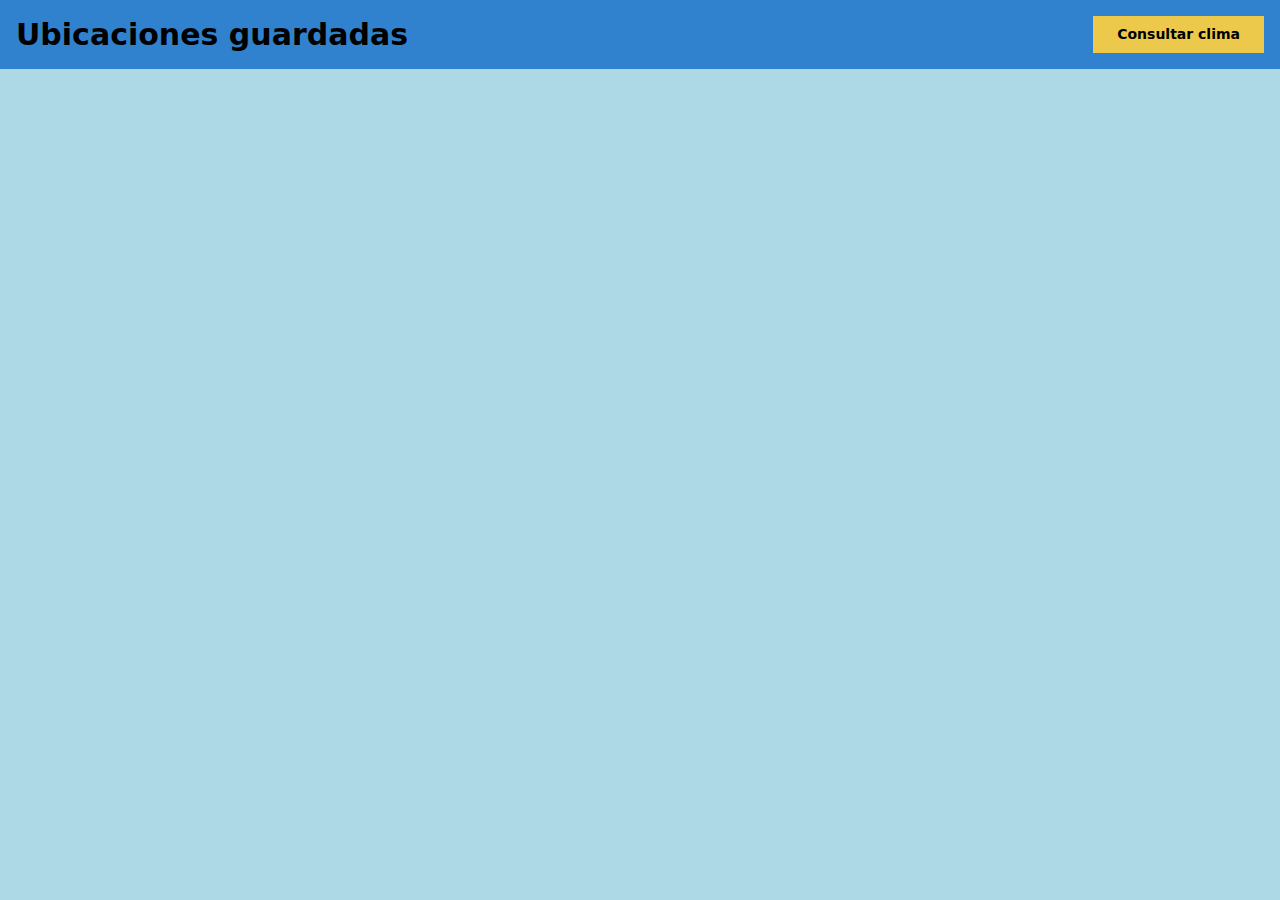
==== ubicacionesGuardadas.html @ cf050af3 "Mejorada la implementacion del guardado de ubicaciones. Intento de mejora del diseño. TODO: Actualiz" ====
<!doctype html>
<html lang="en">
  <head>
    <meta charset="UTF-8" />
    <meta name="viewport" content="width=device-width, initial-scale=1.0" />
    <title>Clima - JavaScript Moderno</title>

    <link href="css/styles.css" rel="stylesheet" />
    <link href="css/tailwind.min.css" rel="stylesheet" />
  </head>
  <body>
    <nav class="relative px-4 py-4 flex justify-between items-center bg-blue-600">
      <p class="text-3xl font-bold leading-none" href="#">Ubicaciones guardadas</p>
      <a class="hidden lg:inline-block py-2 px-6 bg-yellow-500 hover:bg-yellow-600 text-sm text-black font-bold rounded-xl transition duration-200" href="index.html">Consultar clima</a>
    </nav>
    <div class="navbar-menu relative z-50 hidden">
      <div class="navbar-backdrop fixed inset-0 bg-gray-800 opacity-25"></div>
      <nav class="fixed top-0 left-0 bottom-0 flex flex-col w-5/6 max-w-sm py-6 px-6 bg-white border-r overflow-y-auto">
        <div class="mt-auto">
          <div class="pt-6">
            <a class="block px-4 py-3 mb-2 leading-loose text-xs text-center text-black font-semibold bg-yellow-500 hover:bg-yellow-600  rounded-xl" href="index.html">Consultar clima</a>  
      </nav>
    </div>
        <div class="max-w-lg">
          <div class="p-6 mt-10">
            <div id="resultado" class="flex flex-row">

            </div>
        </div>
    </div>
    <script src="js/apiKey.js"></script>
    <script src="js/ubicacionesGuardadas.js"></script>
  </body>
</html>
---- css/styles.css ----
html {
  background-color: lightblue;
}

.sk-fading-circle {
  margin: 100px auto;
  width: 40px;
  height: 40px;
  position: relative;
}

.sk-fading-circle .sk-circle {
  width: 100%;
  height: 100%;
  position: absolute;
  left: 0;
  top: 0;
}

.sk-fading-circle .sk-circle:before {
  content: "";
  display: block;
  margin: 0 auto;
  width: 15%;
  height: 15%;
  background-color: white;
  border-radius: 100%;
  -webkit-animation: sk-circleFadeDelay 1.2s infinite ease-in-out both;
  animation: sk-circleFadeDelay 1.2s infinite ease-in-out both;
}
.sk-fading-circle .sk-circle2 {
  -webkit-transform: rotate(30deg);
  -ms-transform: rotate(30deg);
  transform: rotate(30deg);
}
.sk-fading-circle .sk-circle3 {
  -webkit-transform: rotate(60deg);
  -ms-transform: rotate(60deg);
  transform: rotate(60deg);
}
.sk-fading-circle .sk-circle4 {
  -webkit-transform: rotate(90deg);
  -ms-transform: rotate(90deg);
  transform: rotate(90deg);
}
.sk-fading-circle .sk-circle5 {
  -webkit-transform: rotate(120deg);
  -ms-transform: rotate(120deg);
  transform: rotate(120deg);
}
.sk-fading-circle .sk-circle6 {
  -webkit-transform: rotate(150deg);
  -ms-transform: rotate(150deg);
  transform: rotate(150deg);
}
.sk-fading-circle .sk-circle7 {
  -webkit-transform: rotate(180deg);
  -ms-transform: rotate(180deg);
  transform: rotate(180deg);
}
.sk-fading-circle .sk-circle8 {
  -webkit-transform: rotate(210deg);
  -ms-transform: rotate(210deg);
  transform: rotate(210deg);
}
.sk-fading-circle .sk-circle9 {
  -webkit-transform: rotate(240deg);
  -ms-transform: rotate(240deg);
  transform: rotate(240deg);
}
.sk-fading-circle .sk-circle10 {
  -webkit-transform: rotate(270deg);
  -ms-transform: rotate(270deg);
  transform: rotate(270deg);
}
.sk-fading-circle .sk-circle11 {
  -webkit-transform: rotate(300deg);
  -ms-transform: rotate(300deg);
  transform: rotate(300deg);
}
.sk-fading-circle .sk-circle12 {
  -webkit-transform: rotate(330deg);
  -ms-transform: rotate(330deg);
  transform: rotate(330deg);
}
.sk-fading-circle .sk-circle2:before {
  -webkit-animation-delay: -1.1s;
  animation-delay: -1.1s;
}
.sk-fading-circle .sk-circle3:before {
  -webkit-animation-delay: -1s;
  animation-delay: -1s;
}
.sk-fading-circle .sk-circle4:before {
  -webkit-animation-delay: -0.9s;
  animation-delay: -0.9s;
}
.sk-fading-circle .sk-circle5:before {
  -webkit-animation-delay: -0.8s;
  animation-delay: -0.8s;
}
.sk-fading-circle .sk-circle6:before {
  -webkit-animation-delay: -0.7s;
  animation-delay: -0.7s;
}
.sk-fading-circle .sk-circle7:before {
  -webkit-animation-delay: -0.6s;
  animation-delay: -0.6s;
}
.sk-fading-circle .sk-circle8:before {
  -webkit-animation-delay: -0.5s;
  animation-delay: -0.5s;
}
.sk-fading-circle .sk-circle9:before {
  -webkit-animation-delay: -0.4s;
  animation-delay: -0.4s;
}
.sk-fading-circle .sk-circle10:before {
  -webkit-animation-delay: -0.3s;
  animation-delay: -0.3s;
}
.sk-fading-circle .sk-circle11:before {
  -webkit-animation-delay: -0.2s;
  animation-delay: -0.2s;
}
.sk-fading-circle .sk-circle12:before {
  -webkit-animation-delay: -0.1s;
  animation-delay: -0.1s;
}

@-webkit-keyframes sk-circleFadeDelay {
  0%,
  39%,
  100% {
    opacity: 0;
  }
  40% {
    opacity: 1;
  }
}

@keyframes sk-circleFadeDelay {
  0%,
  39%,
  100% {
    opacity: 0;
  }
  40% {
    opacity: 1;
  }
}
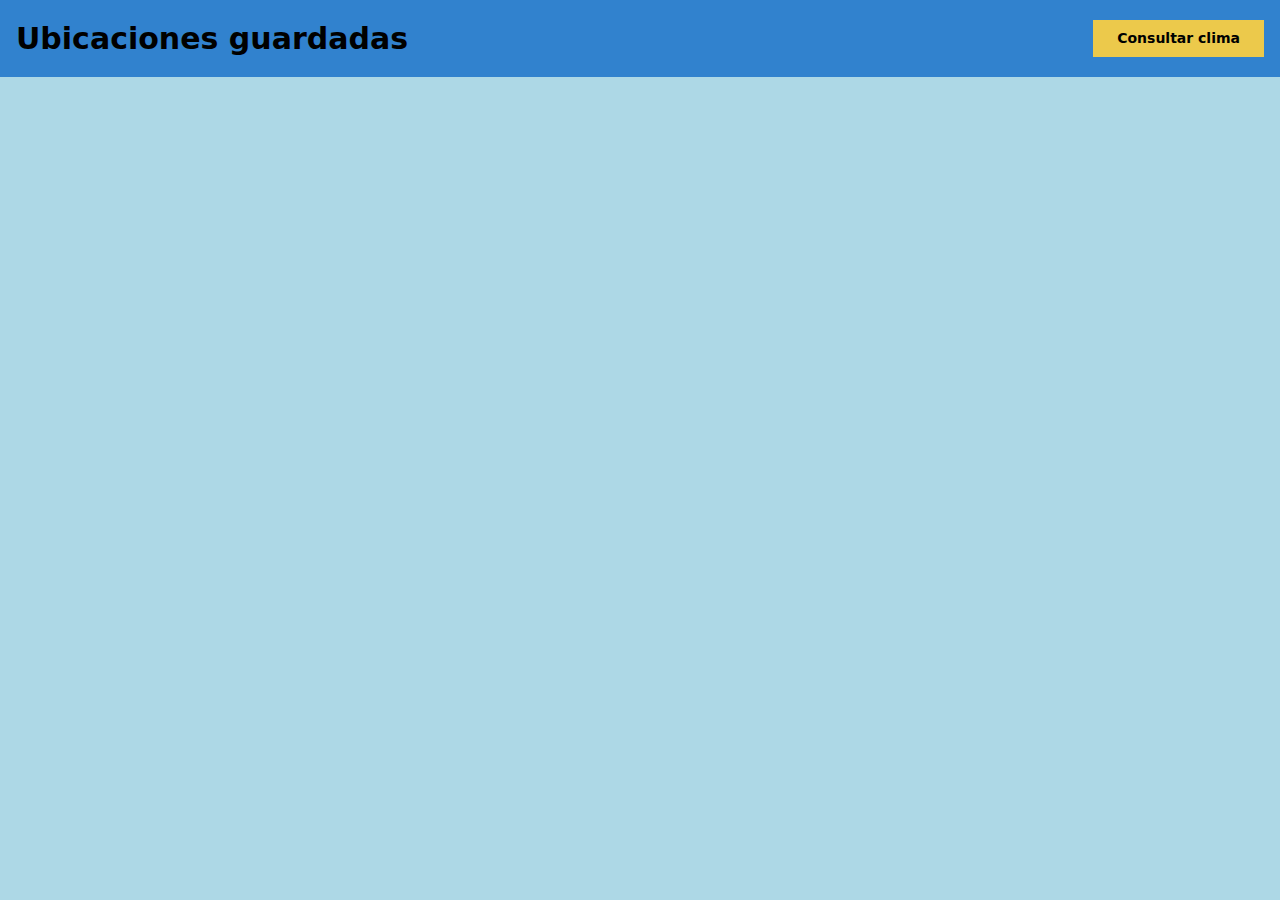
==== commit 6a46939d: "Implementadas notificaciones toast. Limpieza de codigo" ====
--- a/ubicacionesGuardadas.html
+++ b/ubicacionesGuardadas.html
@@ -10,7 +10,7 @@
   </head>
   <body>
     <nav class="relative px-4 py-4 flex justify-between items-center bg-blue-600">
-      <p class="text-3xl font-bold leading-none" href="#">Ubicaciones guardadas</p>
+      <p class="text-3xl font-bold">Ubicaciones guardadas</p>
       <a class="hidden lg:inline-block py-2 px-6 bg-yellow-500 hover:bg-yellow-600 text-sm text-black font-bold rounded-xl transition duration-200" href="index.html">Consultar clima</a>
     </nav>
     <div class="navbar-menu relative z-50 hidden">
@@ -21,12 +21,10 @@
             <a class="block px-4 py-3 mb-2 leading-loose text-xs text-center text-black font-semibold bg-yellow-500 hover:bg-yellow-600  rounded-xl" href="index.html">Consultar clima</a>  
       </nav>
     </div>
-        <div class="max-w-lg">
-          <div class="p-6 mt-10">
-            <div id="resultado" class="flex flex-row">
+      <div id="resultado" class="flex">
 
-            </div>
-        </div>
+      </div>
+    </div>
     </div>
     <script src="js/apiKey.js"></script>
     <script src="js/ubicacionesGuardadas.js"></script>
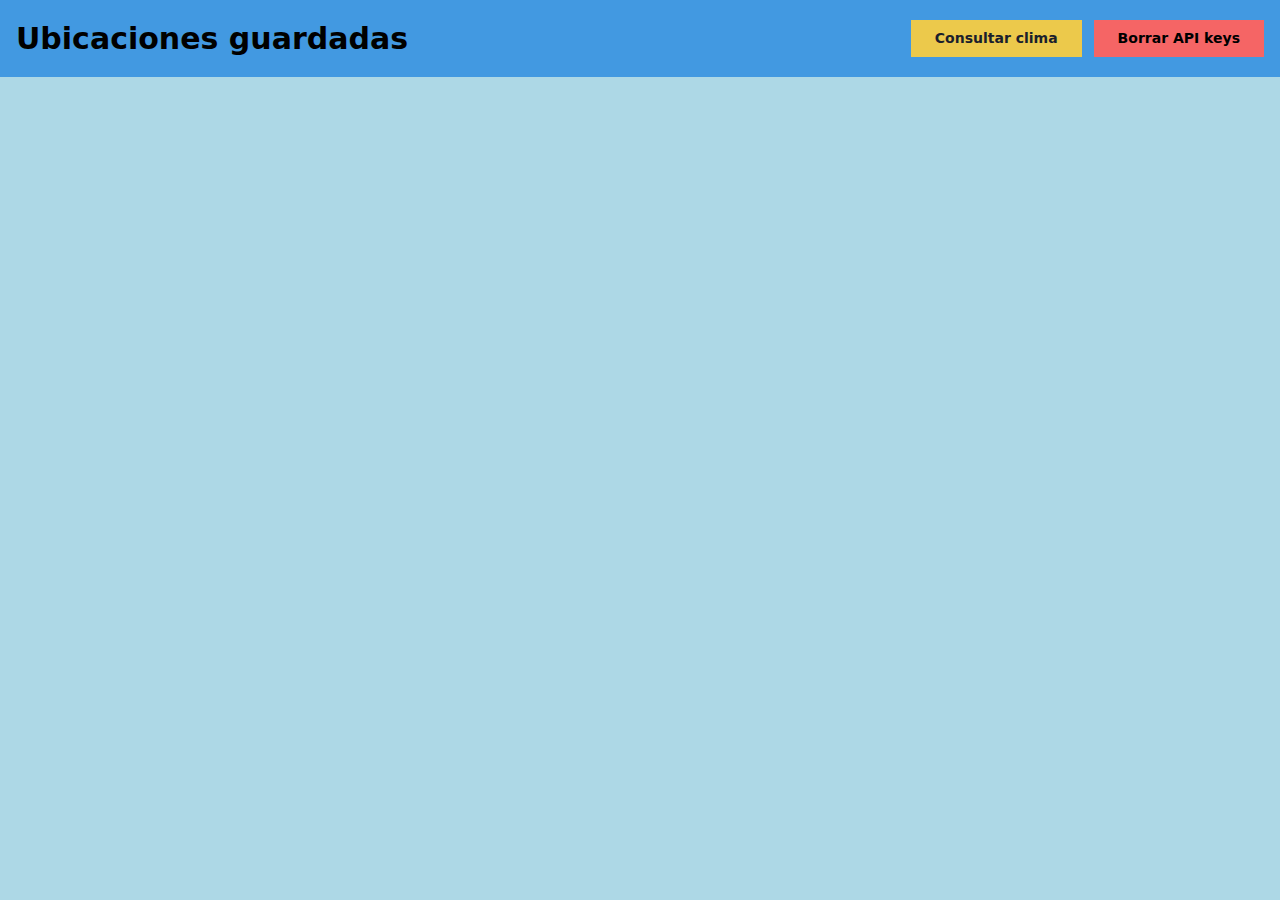
==== commit d915aaf3: "Corregidos errores varios. Añadido boton para reiniciar las API keys" ====
--- a/ubicacionesGuardadas.html
+++ b/ubicacionesGuardadas.html
@@ -9,24 +9,36 @@
     <link href="css/tailwind.min.css" rel="stylesheet" />
   </head>
   <body>
-    <nav class="relative px-4 py-4 flex justify-between items-center bg-blue-600">
+    <nav class="relative px-4 py-4 flex justify-between items-center bg-blue-500">
       <p class="text-3xl font-bold">Ubicaciones guardadas</p>
-      <a class="hidden lg:inline-block py-2 px-6 bg-yellow-500 hover:bg-yellow-600 text-sm text-black font-bold rounded-xl transition duration-200" href="index.html">Consultar clima</a>
+      <a class="hidden lg:inline-block lg:ml-auto lg:mr-3 py-2 px-6 bg-yellow-500 hover:bg-yellow-600 text-sm text-gray-900 font-bold  rounded-xl transition duration-200" href="index.html">Consultar clima</a>
+      <button id="borrarApiKeys" class="hidden lg:inline-block py-2 px-6 bg-red-500 hover:bg-red-600 text-sm font-bold rounded-xl transition duration-200">Borrar API keys</button>
     </nav>
     <div class="navbar-menu relative z-50 hidden">
       <div class="navbar-backdrop fixed inset-0 bg-gray-800 opacity-25"></div>
       <nav class="fixed top-0 left-0 bottom-0 flex flex-col w-5/6 max-w-sm py-6 px-6 bg-white border-r overflow-y-auto">
         <div class="mt-auto">
           <div class="pt-6">
-            <a class="block px-4 py-3 mb-2 leading-loose text-xs text-center text-black font-semibold bg-yellow-500 hover:bg-yellow-600  rounded-xl" href="index.html">Consultar clima</a>  
+            <a class="block px-4 py-3 mb-3 leading-loose text-xs text-center font-semibold leading-none bg-yellow-500 hover:bg-yellow-600 rounded-xl" href="index.html">Consultar clima</a>
+            <button class="block px-4 py-3 mb-2 leading-loose text-xs text-center font-semibold bg-red-500 hover:bg-red-600  rounded-xl">Borrar API keys</button>
+          </div>
+        </div>
       </nav>
     </div>
-      <div id="resultado" class="flex">
+    <div class="navbar-menu relative z-50 hidden">
+      <div class="navbar-backdrop fixed inset-0 bg-gray-800 opacity-25"></div>
+      <nav class="fixed top-0 left-0 bottom-0 flex flex-col w-5/6 max-w-sm py-6 px-6 bg-white border-r overflow-y-auto">
+        <div class="mt-auto">
+          <div class="pt-6">
+            <a class="block px-4 py-3 mb-2 leading-loose text-xs text-center text-black font-semibold bg-yellow-500 hover:bg-yellow-600  rounded-xl" href="index.html">Consultar clima</a>
+          </div>
+        </div>
+      </nav>
+    </div>
+    <div id="resultado" class="flex">
 
-      </div>
     </div>
-    </div>
-    <script src="js/apiKey.js"></script>
+    
     <script src="js/ubicacionesGuardadas.js"></script>
   </body>
 </html>